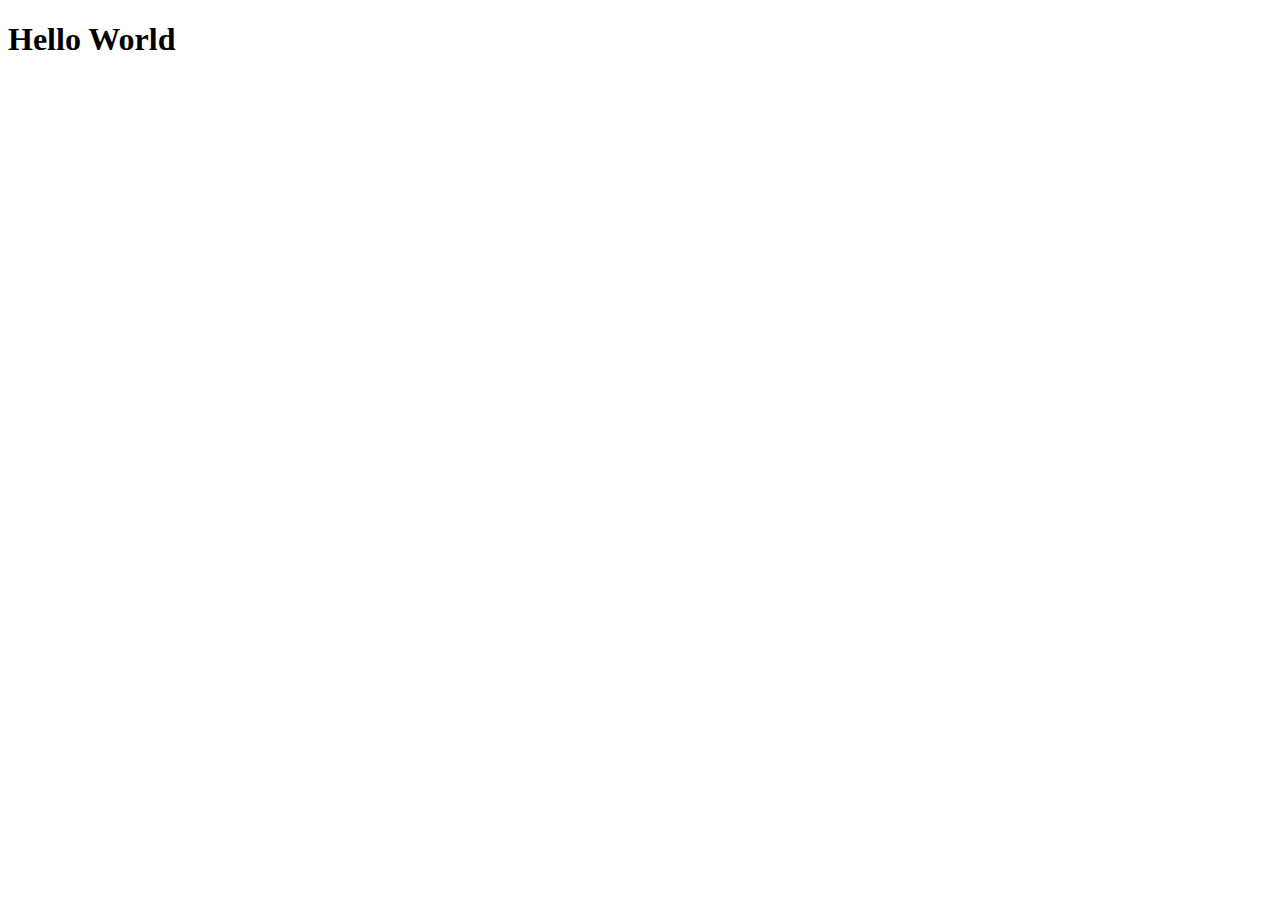
==== index.html @ 70360fa2 "first commit" ====
<!DOCTYPE html>
<html lang="en">
<head>
    <meta charset="UTF-8">
    <meta name="viewport" content="width=device-width, initial-scale=1.0">
    <title>Document</title>
</head>
<body>
    <h1>Hello World</h1>
</body>
</html>
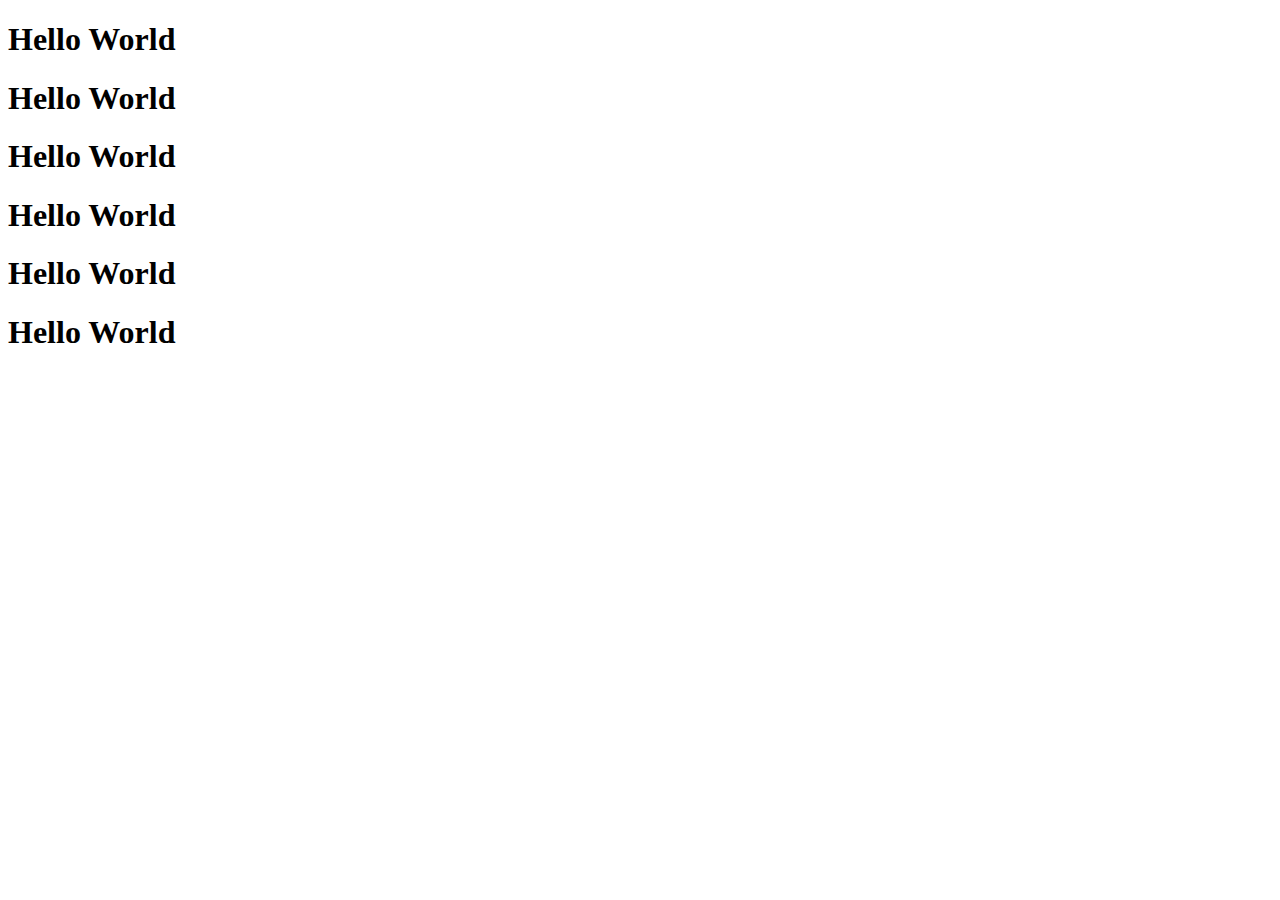
==== commit ee80415a: "Update index.html" ====
--- a/index.html
+++ b/index.html
@@ -7,5 +7,11 @@
 </head>
 <body>
     <h1>Hello World</h1>
+     <h1>Hello World</h1>
+     <h1>Hello World</h1>
+     <h1>Hello World</h1>
+     <h1>Hello World</h1>
+     <h1>Hello World</h1>
+    
 </body>
-</html>+</html>
